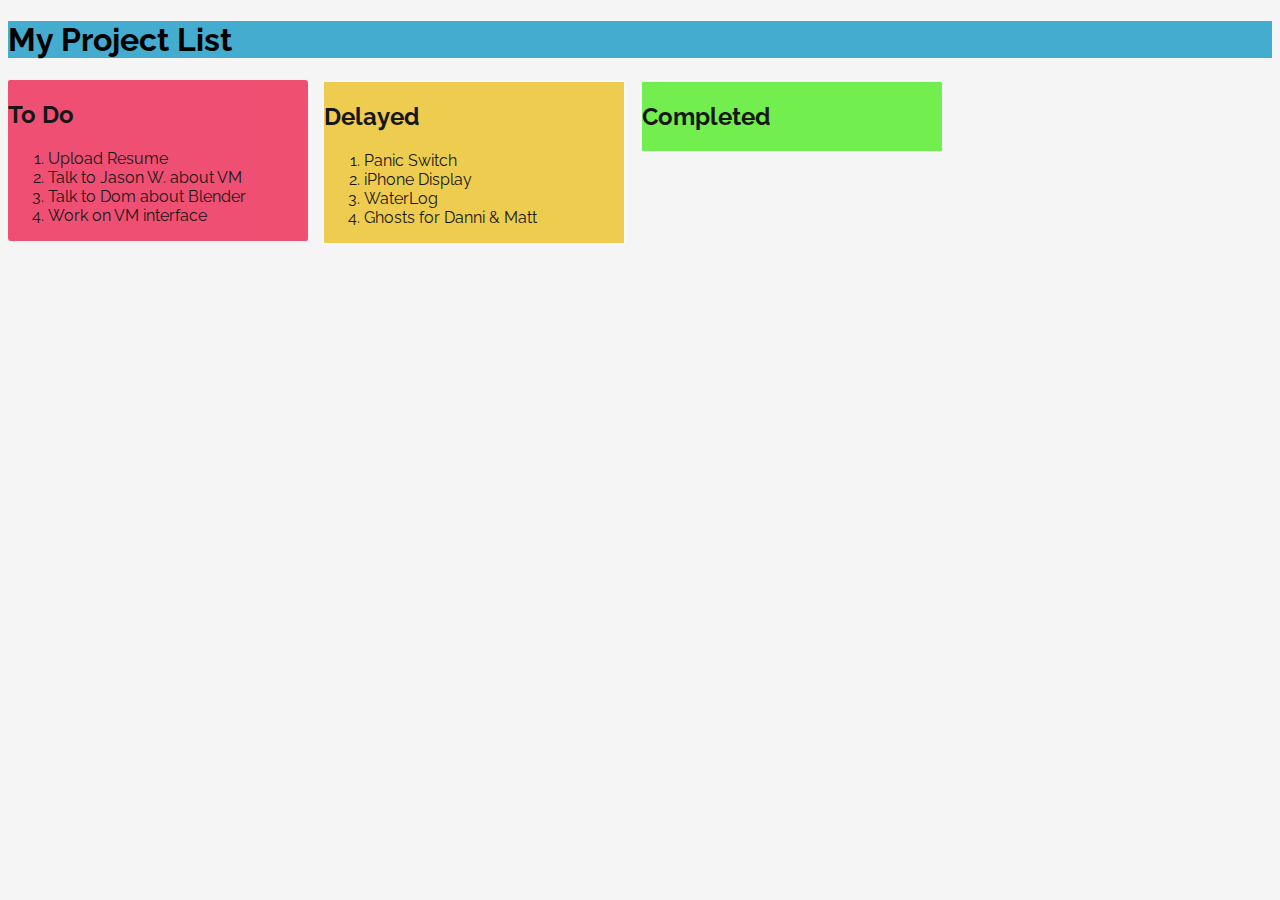
==== index.html @ 394b4a74 "working on formatting and layout" ====
<!DOCTYPE html>
<html lang="en">

<head>
    <meta charset="UTF-8">
    <meta name="viewport" content="width=device-width, initial-scale=1.0">
    <meta http-equiv="X-UA-Compatible" content="ie=edge">
    <title>kwalker1977</title>
    <link href="https://fonts.googleapis.com/css?family=Raleway" rel="stylesheet">
    <link rel="stylesheet" href="style.css">
</head>

<body>
    <div class="title">
        <h1>My Project List</h1>
    </div>
    <main>
        <div class="trello-list1">
            <h2>To Do</h2>
            <ol class="cards">
                <li class="card">Upload Resume</li>
                <li class="card">Talk to Jason W. about VM</li>
                <li class="card">Talk to Dom about Blender</li>
                <li class="card">Work on VM interface</li>

            </ol>
        </div>

        <div class="trello-list2">
            <h2>Delayed</h2>
            <ol class="cards">

                <li class="card">Panic Switch</li>
                <li class="card">iPhone Display</li>
                <li class="card">WaterLog</li>
                <li class="card">Ghosts for Danni & Matt</li>
            </ol>

        </div>

        <div class="trello-list3">
            <h2>Completed</h2>

        </div>

    </main>
</body>

</html>
---- style.css ----
html{
    color:black;
    background: whitesmoke;
}


body{
    white-space: nowrap;
    font-family: 'Raleway', sans-serif;
     
}


div.trello-list1{
/*Layout*/
    display: inline-block;
    width: 300px;
    margin-right: 10px;
    vertical-align: top;
/*Look & Feel*/
background-color:#ee3e64;
opacity: 0.9;
border-radius: 2px 3px;
}

div.trello-list2{
    /*Layout*/
        display: inline-block;
        width: 300px;
        margin-right: 10px;
        vertical-align: top;
    /*Look & Feel*/
    background-color:#eec83e;
    opacity: 0.9;
    border-radius: 2px 3px;
    border: 2px solid ghostwhite;
    }

    div.trello-list3{
        /*Layout*/
            display: inline-block;
            width: 300px;
            margin-right: 10px;
            vertical-align: top;
        /*Look & Feel*/
        background-color:#64ee3e;
        opacity: 0.9;
        border-radius: 2px 3px;
        border: 2px solid ghostwhite;
        } 

/*Targets any H2 inside of <div class"trello-list" tag */
div.trello-list h2 {

    /*spacing*/
   /* padding: 5px;*/
    margin: 8px 3px;
    color: black;
   
}
div.trello-list ol {
    margin: 0;
    padding: 0;
}

div.trello-list li {

    /*Look & Feel*/
    list-style: none;
    background-color:ghostwhite;
    color: black;

    /*spacing*/
    margin-bottom: 10px;
    padding: 5px;
}

div.trello-list li:hover,
div.trello-list a:hover{
    background-color: #CCC;
 
}
div.trello-list a{
    display: block;

    text-decoration: none;
    color: #888;


    padding: 5px 0px 5px 5px;
}

div.title{

 background: #44accf;

}
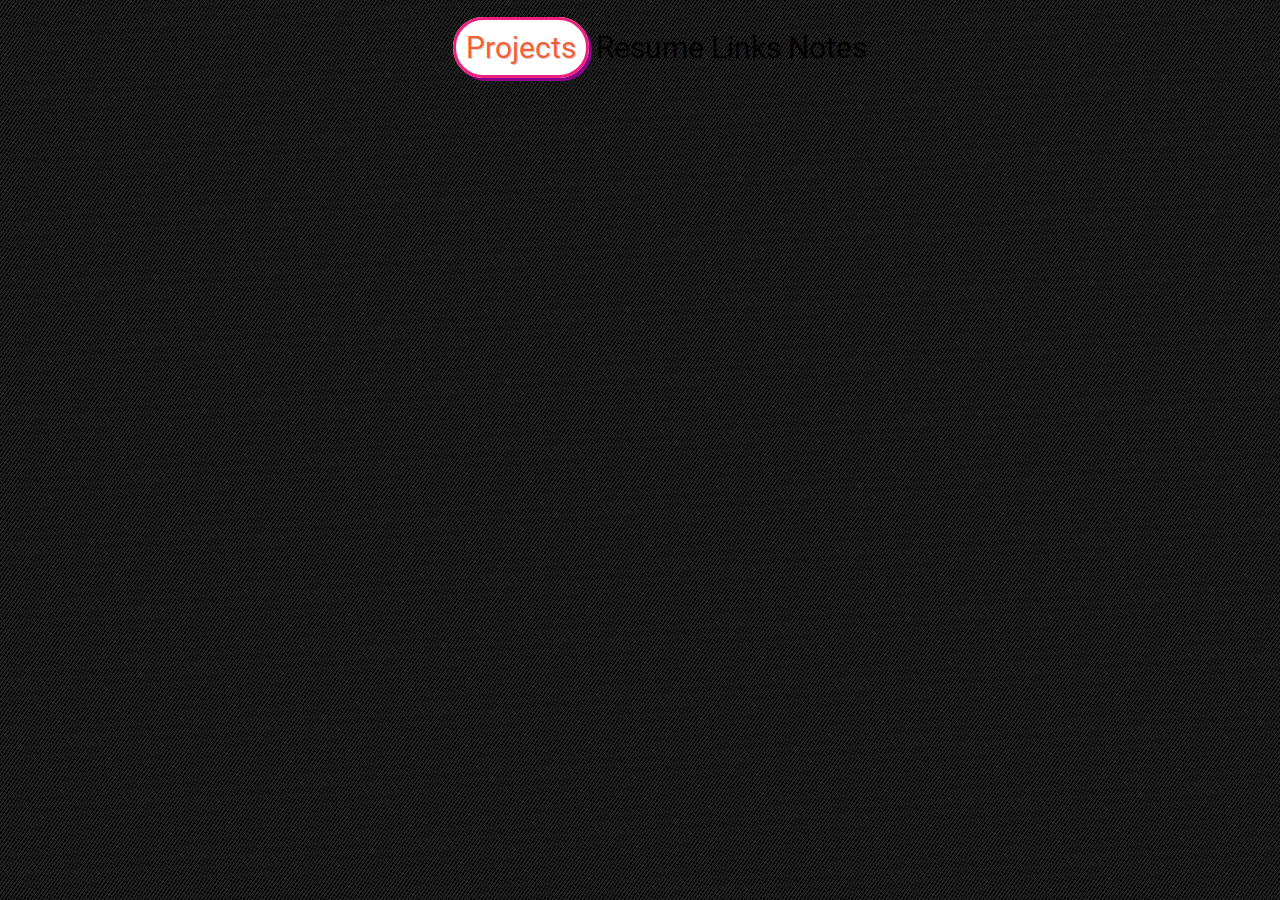
==== commit 6b30dd85: "added a second folder on accident, removing" ====
--- a/index.html
+++ b/index.html
@@ -1,49 +1,24 @@
-<!DOCTYPE html>
+﻿<!DOCTYPE html>
 <html lang="en">
 
 <head>
     <meta charset="UTF-8">
     <meta name="viewport" content="width=device-width, initial-scale=1.0">
     <meta http-equiv="X-UA-Compatible" content="ie=edge">
-    <title>kwalker1977</title>
-    <link href="https://fonts.googleapis.com/css?family=Raleway" rel="stylesheet">
-    <link rel="stylesheet" href="style.css">
+    <title>Kathy Walker</title>
+    <link href="https://fonts.googleapis.com/css?family=Roboto" rel="stylesheet">   
+    <link rel="stylesheet" href="/style.css">
+
+    <ul>
+            <li><a href="/projects.html">Projects</a></li> 
+            <li>Resume</li>  
+            <li>Links</li> 
+            <li>Notes</li> 
+        </ul>
 </head>
 
 <body>
-    <div class="title">
-        <h1>My Project List</h1>
-    </div>
-    <main>
-        <div class="trello-list1">
-            <h2>To Do</h2>
-            <ol class="cards">
-                <li class="card">Upload Resume</li>
-                <li class="card">Talk to Jason W. about VM</li>
-                <li class="card">Talk to Dom about Blender</li>
-                <li class="card">Work on VM interface</li>
-
-            </ol>
-        </div>
-
-        <div class="trello-list2">
-            <h2>Delayed</h2>
-            <ol class="cards">
-
-                <li class="card">Panic Switch</li>
-                <li class="card">iPhone Display</li>
-                <li class="card">WaterLog</li>
-                <li class="card">Ghosts for Danni & Matt</li>
-            </ol>
-
-        </div>
-
-        <div class="trello-list3">
-            <h2>Completed</h2>
-
-        </div>
-
-    </main>
+ 
 </body>
 
 </html>--- a/style.css
+++ b/style.css
@@ -1,97 +1,45 @@
-html{
-    color:black;
-    background: whitesmoke;
-}
-
-
-body{
-    white-space: nowrap;
-    font-family: 'Raleway', sans-serif;
-     
-}
-
-
-div.trello-list1{
-/*Layout*/
-    display: inline-block;
-    width: 300px;
-    margin-right: 10px;
-    vertical-align: top;
-/*Look & Feel*/
-background-color:#ee3e64;
-opacity: 0.9;
-border-radius: 2px 3px;
-}
-
-div.trello-list2{
-    /*Layout*/
-        display: inline-block;
-        width: 300px;
-        margin-right: 10px;
-        vertical-align: top;
-    /*Look & Feel*/
-    background-color:#eec83e;
-    opacity: 0.9;
-    border-radius: 2px 3px;
-    border: 2px solid ghostwhite;
+body
+    {
+        background:repeating-linear-gradient(
+            -55deg,
+            black,
+            black 1px,
+            #222 1px,
+            #222 3px
+        );
+        background-attachment: fixed;
+        font-family: 'Roboto';
+       
     }
-
-    div.trello-list3{
-        /*Layout*/
-            display: inline-block;
-            width: 300px;
-            margin-right: 10px;
-            vertical-align: top;
-        /*Look & Feel*/
-        background-color:#64ee3e;
-        opacity: 0.9;
-        border-radius: 2px 3px;
-        border: 2px solid ghostwhite;
-        } 
-
-/*Targets any H2 inside of <div class"trello-list" tag */
-div.trello-list h2 {
-
-    /*spacing*/
-   /* padding: 5px;*/
-    margin: 8px 3px;
-    color: black;
-   
-}
-div.trello-list ol {
-    margin: 0;
-    padding: 0;
-}
-
-div.trello-list li {
-
-    /*Look & Feel*/
-    list-style: none;
-    background-color:ghostwhite;
-    color: black;
-
-    /*spacing*/
-    margin-bottom: 10px;
-    padding: 5px;
-}
-
-div.trello-list li:hover,
-div.trello-list a:hover{
-    background-color: #CCC;
- 
-}
-div.trello-list a{
-    display: block;
-
-    text-decoration: none;
-    color: #888;
-
-
-    padding: 5px 0px 5px 5px;
-}
-
-div.title{
-
- background: #44accf;
-
-}
+ul
+    {
+      
+        
+        font-size: 30px;
+        text-align: center;  
+    }
+    a
+    {
+        list-style-type: none;
+        text-decoration: none;
+        padding:10px;
+        background-color:white;
+        text-shadow: 1px 1px lightgray;
+        border: solid #ED217C 3px;
+        border-radius: 30px;
+        box-shadow: darkmagenta 3px 3px;
+        color:#F46036;
+    }
+    li
+    {
+        display: inline;   
+    }
+h1
+    {
+        color:#CCFF66;
+        text-shadow: 1px 1px #0072BB;
+        border: solid #ED217C 3px;
+        border-radius: 8px;
+        box-shadow: darkmagenta 3px 3px;     
+    }
+    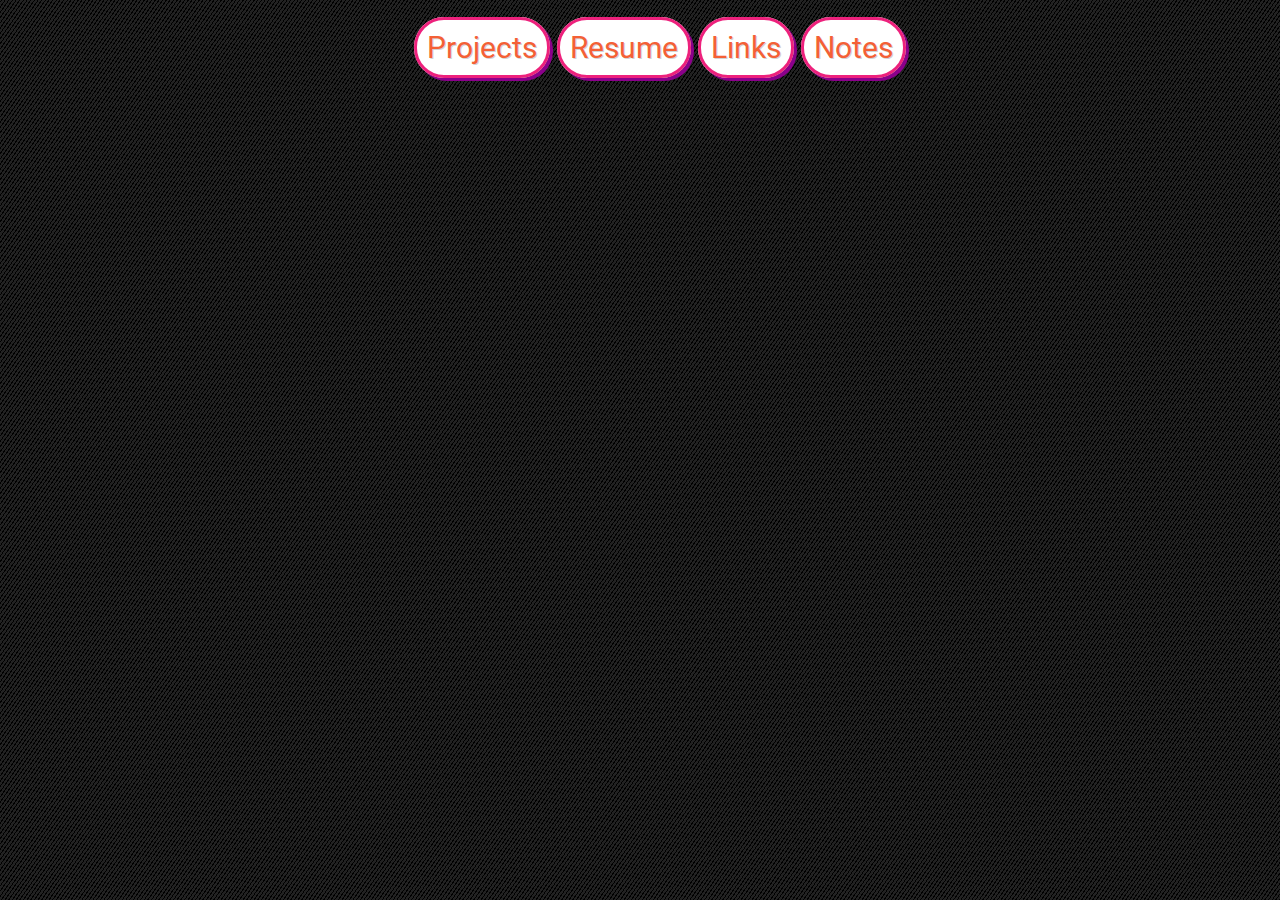
==== commit b53121b1: "added a temp nav bar" ====
--- a/index.html
+++ b/index.html
@@ -8,13 +8,14 @@
     <title>Kathy Walker</title>
     <link href="https://fonts.googleapis.com/css?family=Roboto" rel="stylesheet">   
     <link rel="stylesheet" href="/style.css">
-
+    <link rel="shortcut icon" type="image/x-icon" href="/marsDayDestiny.ico">
+    
     <ul>
-            <li><a href="/projects.html">Projects</a></li> 
-            <li>Resume</li>  
-            <li>Links</li> 
-            <li>Notes</li> 
-        </ul>
+        <li><a href="/projects.html">Projects</a></li> 
+        <li><a href="#">Resume</a></li>
+        <li><a href="#">Links</a></li>  
+        <li><a href="#">Notes</a></li>    
+    </ul>
 </head>
 
 <body>
